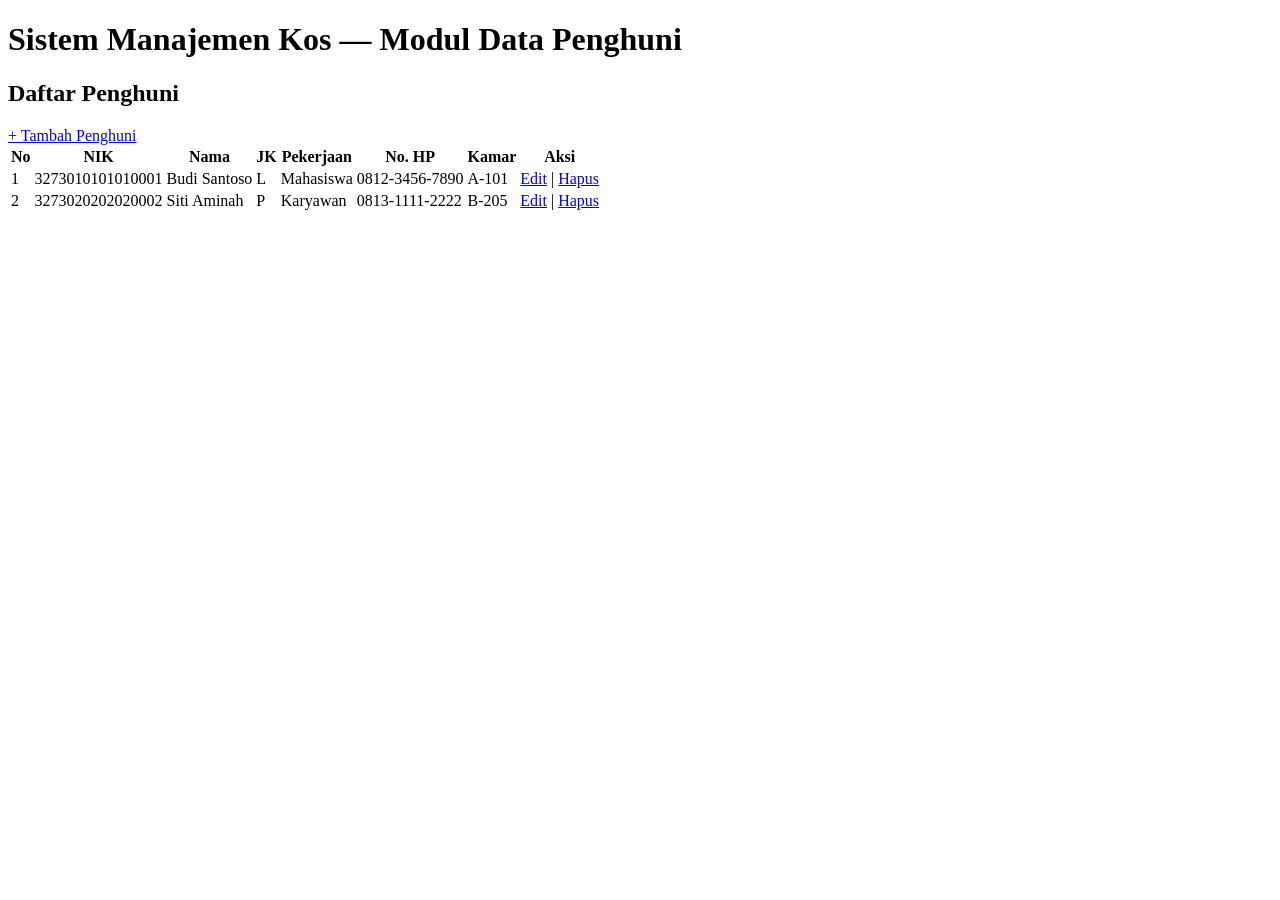
==== Data Penghuni B.html @ 8b6b3974 "Menambahkan Readme" ====
<!DOCTYPE html>
<html lang="id">
<head>
  <meta charset="UTF-8">
  <title>Data Penghuni Kos</title>
  <link rel="stylesheet" href="style.css">
</head>
<body>

<header>
  <h1>Sistem Manajemen Kos — Modul Data Penghuni</h1>
</header>

<div class="container">
  <div class="top-bar">
    <h2>Daftar Penghuni</h2>
    <a href="form-penghuni.html" class="btn">+ Tambah Penghuni</a>
  </div>

  <table>
    <thead>
      <tr>
        <th>No</th>
        <th>NIK</th>
        <th>Nama</th>
        <th>JK</th>
        <th>Pekerjaan</th>
        <th>No. HP</th>
        <th>Kamar</th>
        <th>Aksi</th>
      </tr>
    </thead>
    <tbody>
      <tr>
        <td>1</td>
        <td>3273010101010001</td>
        <td>Budi Santoso</td>
        <td>L</td>
        <td>Mahasiswa</td>
        <td>0812-3456-7890</td>
        <td>A-101</td>
        <td>
          <a href="#">Edit</a> |
          <a href="#">Hapus</a>
        </td>
      </tr>
      <tr>
        <td>2</td>
        <td>3273020202020002</td>
        <td>Siti Aminah</td>
        <td>P</td>
        <td>Karyawan</td>
        <td>0813-1111-2222</td>
        <td>B-205</td>
        <td>
          <a href="#">Edit</a> |
          <a href="#">Hapus</a>
        </td>
      </tr>
    </tbody>
  </table>
</div>

</body>
</html>
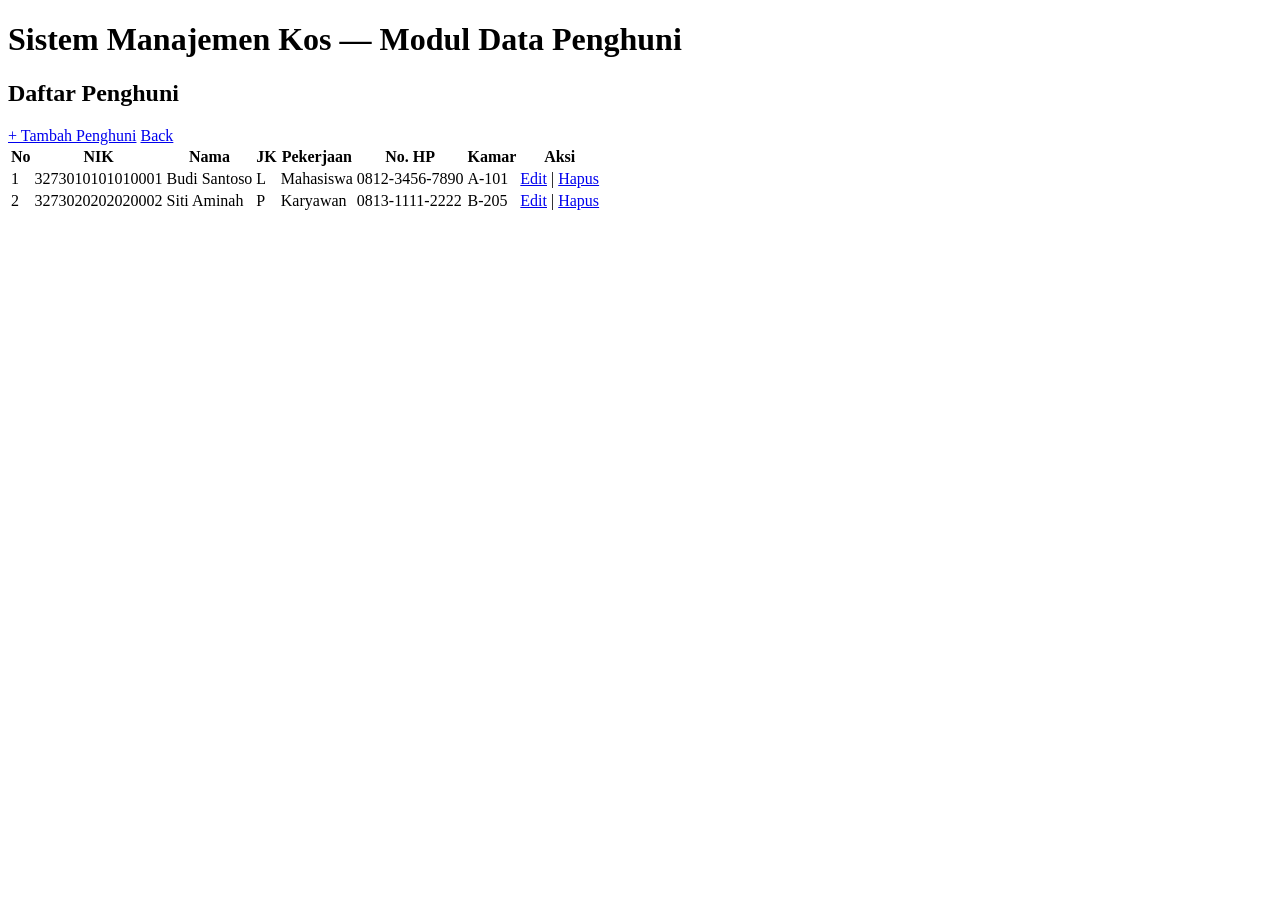
==== commit 4ffd0950: "Menambhankan HTML dasar Form Penguni Dan Data penghuni" ====
--- a/Data Penghuni B.html
+++ b/Data Penghuni B.html
@@ -15,6 +15,7 @@
   <div class="top-bar">
     <h2>Daftar Penghuni</h2>
     <a href="form-penghuni.html" class="btn">+ Tambah Penghuni</a>
+    <a href="index.html" class="btn"> Back</a>
   </div>
 
   <table>
